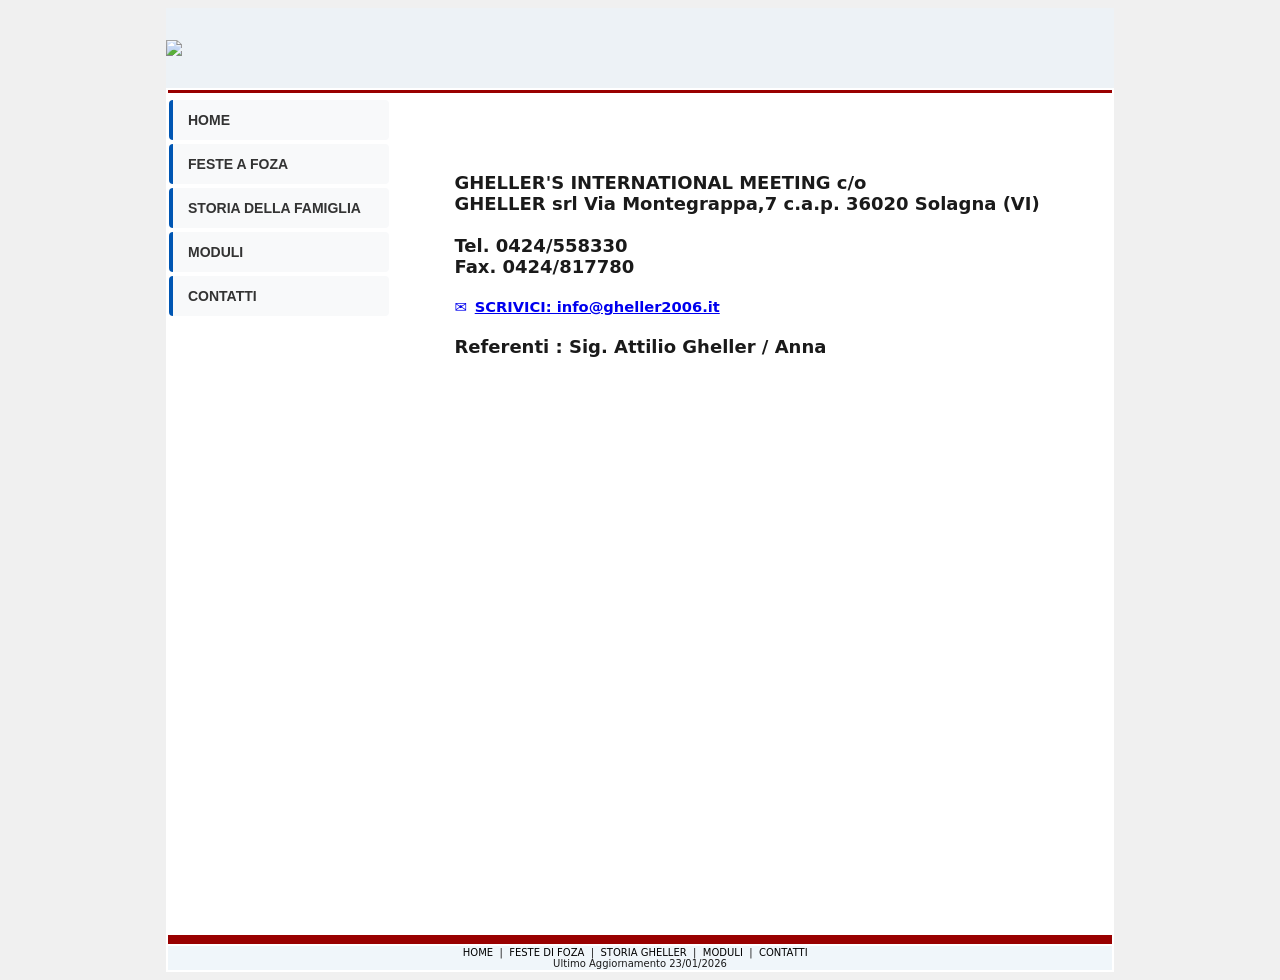
==== contatti.html @ f378d57a "Add files via upload" ====
<html>
<head>
<link rel="stylesheet" type="text/css" href="main.css">
<script type="text/javascript" src="/gheller/j/gm.js"></script>
<script type="text/javascript" src="</gheller/j/script.js"></script>
<script type="text/javascript" src="/gheller/j/scroller.js"></script>
<title>Contatti</title>
<meta http-equiv="Content-Type" content="text/html; charset=utf-8">
<meta http-equiv="cache-control" content="max-age=0" />
<meta http-equiv="cache-control" content="no-cache" />
<meta http-equiv="expires" content="0" />
<meta http-equiv="expires" content="Tue, 01 Jan 1980 1:00:00 GMT" />
<meta http-equiv="pragma" content="no-cache" />
</head>

<body bgcolor="#F0F0F0">
	<!-- logo -->
	<table align="center" width="75%" border="0" cellspacing="0"
		cellpadding="0" bgcolor="#FFFFFF" bordercolor="#FFFFFF">
		<tr height="80" bgcolor="#EDF2F6">
			<td colspan="2" align="left"><img
				src="Images/logowide_gheller_left.jpg"></td>
			<td colspan="2" bgcolor="#EDF2F6"></td>
		</tr>
	</table>
	<table align="center" width="75%" height="100%" border="0"
		bgcolor="#FFFFFF" bordercolor="#FFFFFF">
		<tr>
			<td bgcolor="#990000" height="3" colspan="4"></td>
		</tr>
		<tr>
			<td width="200" valign="top" bgcolor="#FFFFFF" bordercolor="#FFFFFF">
<!-- MENU -->
				<table border="0" width="220" cellspacing="0" cellpadding="0" style="font-family: 'Segoe UI', Arial, sans-serif; border-collapse: separate; border-spacing: 0 4px;">
    
				    <tr>
				        <td align="left" bgcolor="#f8f9fa" 
				            style="padding: 0; border-left: 4px solid #0056b3; border-radius: 4px; transition: 0.2s;" 
				            onmouseover="this.style.backgroundColor='#e9ecef'; this.style.borderLeftColor='#003d7a'" 
				            onmouseout="this.style.backgroundColor='#f8f9fa'; this.style.borderLeftColor='#0056b3'">
				            <a href="index.html" style="text-decoration: none; color: #333; font-size: 14px; font-weight: bold; display: block; padding: 12px 15px; width: 100%;">
				                HOME
				            </a>
				        </td>
				    </tr>
				
				    <tr>
				        <td align="left" bgcolor="#f8f9fa" 
				            style="padding: 0; border-left: 4px solid #0056b3; border-radius: 4px; transition: 0.2s;" 
				            onmouseover="this.style.backgroundColor='#e9ecef'; this.style.borderLeftColor='#003d7a'" 
				            onmouseout="this.style.backgroundColor='#f8f9fa'; this.style.borderLeftColor='#0056b3'">
				            <a href="feste.html" style="text-decoration: none; color: #333; font-size: 14px; font-weight: bold; display: block; padding: 12px 15px; width: 100%;">
				                FESTE A FOZA
				            </a>
				        </td>
				    </tr>
				
				    <tr>
				        <td align="left" bgcolor="#f8f9fa" 
				            style="padding: 0; border-left: 4px solid #0056b3; border-radius: 4px; transition: 0.2s;" 
				            onmouseover="this.style.backgroundColor='#e9ecef'; this.style.borderLeftColor='#003d7a'" 
				            onmouseout="this.style.backgroundColor='#f8f9fa'; this.style.borderLeftColor='#0056b3'">
				            <a href="storiaGheller.html" style="text-decoration: none; color: #333; font-size: 14px; font-weight: bold; display: block; padding: 12px 15px; width: 100%;">
				                STORIA DELLA FAMIGLIA
				            </a>
				        </td>
				    </tr>
				
				    <tr>
				        <td align="left" bgcolor="#f8f9fa" 
				            style="padding: 0; border-left: 4px solid #0056b3; border-radius: 4px; transition: 0.2s;" 
				            onmouseover="this.style.backgroundColor='#e9ecef'; this.style.borderLeftColor='#003d7a'" 
				            onmouseout="this.style.backgroundColor='#f8f9fa'; this.style.borderLeftColor='#0056b3'">
				            <a href="moduli.html" style="text-decoration: none; color: #333; font-size: 14px; font-weight: bold; display: block; padding: 12px 15px; width: 100%;">
				                MODULI
				            </a>
				        </td>
				    </tr>
				
				    <tr>
				        <td align="left" bgcolor="#f8f9fa" 
				            style="padding: 0; border-left: 4px solid #0056b3; border-radius: 4px; transition: 0.2s;" 
				            onmouseover="this.style.backgroundColor='#e9ecef'; this.style.borderLeftColor='#003d7a'" 
				            onmouseout="this.style.backgroundColor='#f8f9fa'; this.style.borderLeftColor='#0056b3'">
				            <a href="contatti.html" style="text-decoration: none; color: #333; font-size: 14px; font-weight: bold; display: block; padding: 12px 15px; width: 100%;">
				                CONTATTI
				            </a>
				        </td>
				    </tr>
				</table>
<!-- FINE MENU -->				
			</td>
			<td width="5%" bgcolor="#FFFFFF" bordercolor="#FFFFFF" />
			<td width="65%" valign="top" align="left" font
				background="Images/carta intestata foza gray.jpg"><br> <br>
				<br> <br> <font size="4"><strong>GHELLER'S
						INTERNATIONAL MEETING c/o <br> GHELLER srl Via Montegrappa,7
						c.a.p. 36020 Solagna (VI) <br> <br> Tel. 0424/558330 <br />
						Fax. 0424/817780 <br><br>
						<a href="mailto:info@gheller2006.it" style="text-decoration: none; font-family: system-ui, sans-serif; color: #0000ee; display: inline-flex; align-items: center; font-size: 11pt;">
    <span style="margin-right: 8px; text-decoration: none;">✉️</span>
    <span style="text-decoration: underline;">SCRIVICI: info@gheller2006.it</span>
</a>
						<br /> <br />
						Referenti : Sig. Attilio Gheller / Anna
				</strong> </font></td>
			<td width="5%" valign="top" bgcolor='#ffffff' />
		</tr>
		<tr>
			<td bgcolor="#990000" height="1%" colspan="4"></td>
		</tr>

		<!-- Footer -->
		<tr>
			<td height="1%" colspan="4" align="center" bgcolor="#f0f6fa"><font
				size='1'> <a href="index.html">HOME</a>&nbsp; |&nbsp; <a
					href="feste.html"> FESTE DI FOZA</a>&nbsp; |&nbsp; <a
					href="storiagheller.html"> STORIA GHELLER</a>&nbsp; |&nbsp; <a
					href="moduli.html">MODULI</a>&nbsp; |&nbsp; <a href="contatti.html">CONTATTI</a>&nbsp;
					&nbsp; <br> Ultimo Aggiornamento 23/01/2026
			</font></td>
		</tr>
	</table>
</body>
</html>
---- main.css ----
/* Font Moderno e Base */
body {
  font-family: system-ui, -apple-system, "Segoe UI", Roboto, sans-serif;
  font-size: 14px; /* Circa 10.5pt, molto più leggibile */
  color: #1a1a1a;
  line-height: 1.5;
}

/* Gestione Link Globale */
a {
  text-decoration: none;
  transition: color 0.2s ease;
}

a:link, a:visited {
  color: #000000;
}

a:hover, a:active {
  color: #2765a1;
}

/* Classi specifiche per i link (Refactoring) */
.link1 td, .link1 body { color: #1a1a1a; }
.link1 a { text-decoration: underline; }
.link1 a:link, .link1 a:visited { color: #1a1a1a; }
.link1 a:hover { color: #000000; }
.link1 a:active { color: #990000; }

.link2 td, .link2 body { color: #000000; }
.link2 a { text-decoration: underline; }
.link2 a:link { color: #3366FF; }
.link2 a:hover { color: #c0c0c0; }
.link2 a:active { color: #990000; }

/* Input e Pulsanti */
input.pulsante {
  background: #f4f4f4;
  height: 28px; /* Leggermente più alto per il touch */
  padding: 0 15px;
  font-size: 13px;
  font-family: inherit;
  color: #000000;
  border: 1px solid #ccc;
  border-radius: 4px; /* Angoli leggermente smussati */
  cursor: pointer;
  transition: all 0.2s;
}

input.pulsante:hover {
  background: #e0e0e0;
  border-color: #888;
}

/* Bordi */
#bordo, #bordoBordeaux {
  border: 1px solid #990000;
}

#bordoWhite {
  border: 3px solid #ffffff;
  box-shadow: 0 2px 5px rgba(0,0,0,0.1); /* Aggiunge profondità */
}

/* Sfondi e Layout */
.tabellaEsterna {
  background: white url('images/carta intestata foza gray.jpg') no-repeat;
  background-size: cover; /* Assicura che l'immagine scali bene */
}

#immagineMenu { background: white url('images/tablewww.jpg') no-repeat; }
#immagineMenuBottom { background: white url('images/tablewww_bottom.jpg') no-repeat; }

/* Scroller e Controlli */
#scroller {
  position: relative;
  overflow: hidden;
  width: 100%;
  border: 1px solid #ddd;
  border-radius: 8px;
}

#controls {
  display: none;
  text-align: center;
  padding: 10px;
}

#tag {
  margin: 5px 0;
  color: #333;
}

/* Utility classes */
.myStyle {
  width: 100%;
  height: 100%;
}

#underline { 
  text-decoration: underline; 
}

h1 {
	
color: #327cab;	
}
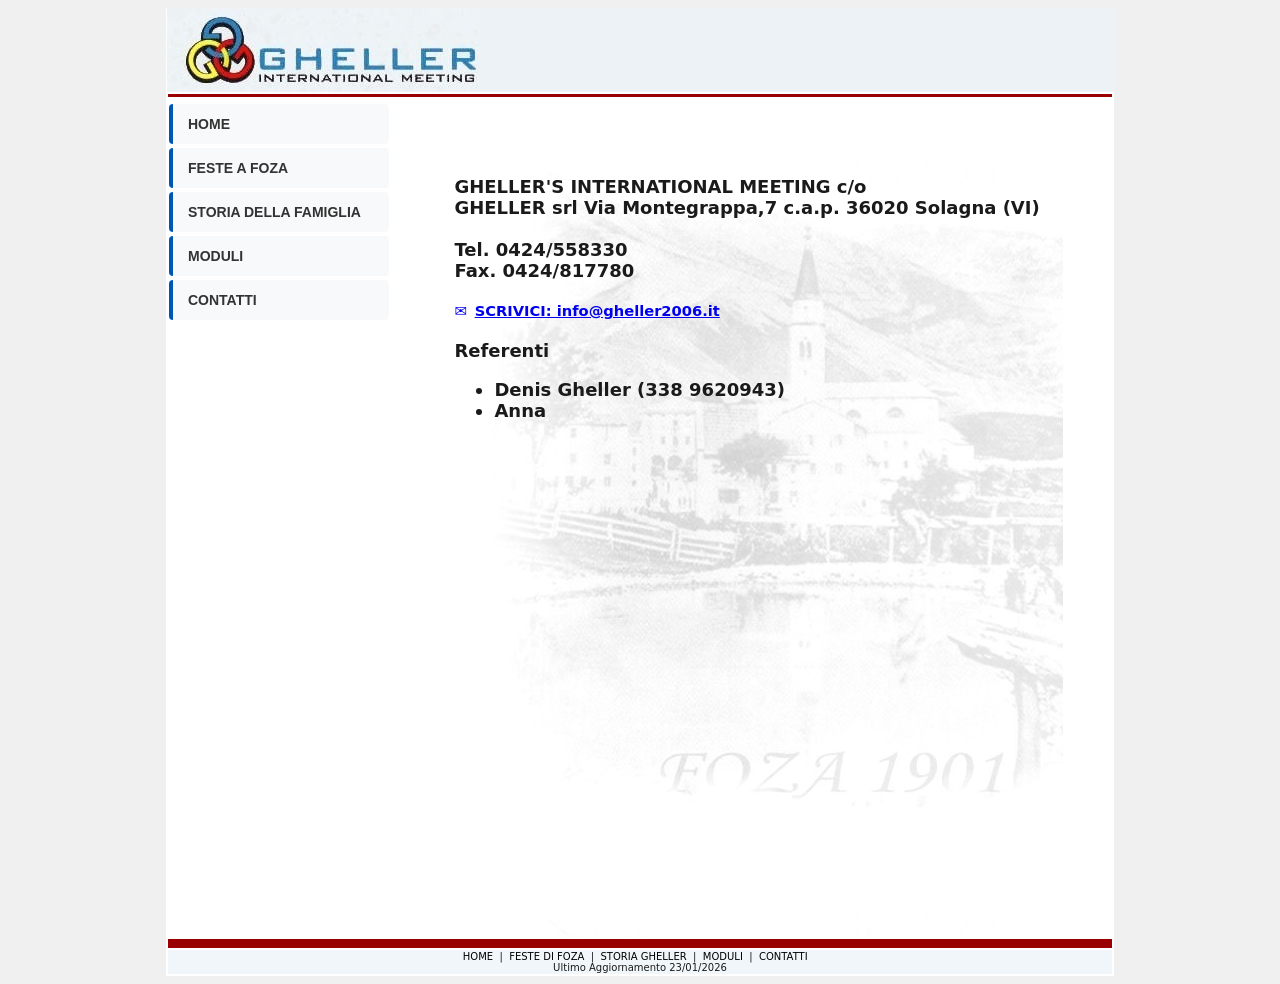
==== commit a175c2f5: "Add files via upload" ====
--- a/contatti.html
+++ b/contatti.html
@@ -102,7 +102,11 @@
     <span style="text-decoration: underline;">SCRIVICI: info@gheller2006.it</span>
 </a>
 						<br /> <br />
-						Referenti : Sig. Attilio Gheller / Anna
+						Referenti
+						<ul> 
+							<li>Denis Gheller (338 9620943)</li>
+							<li>Anna</li>
+						</ul>	
 				</strong> </font></td>
 			<td width="5%" valign="top" bgcolor='#ffffff' />
 		</tr>
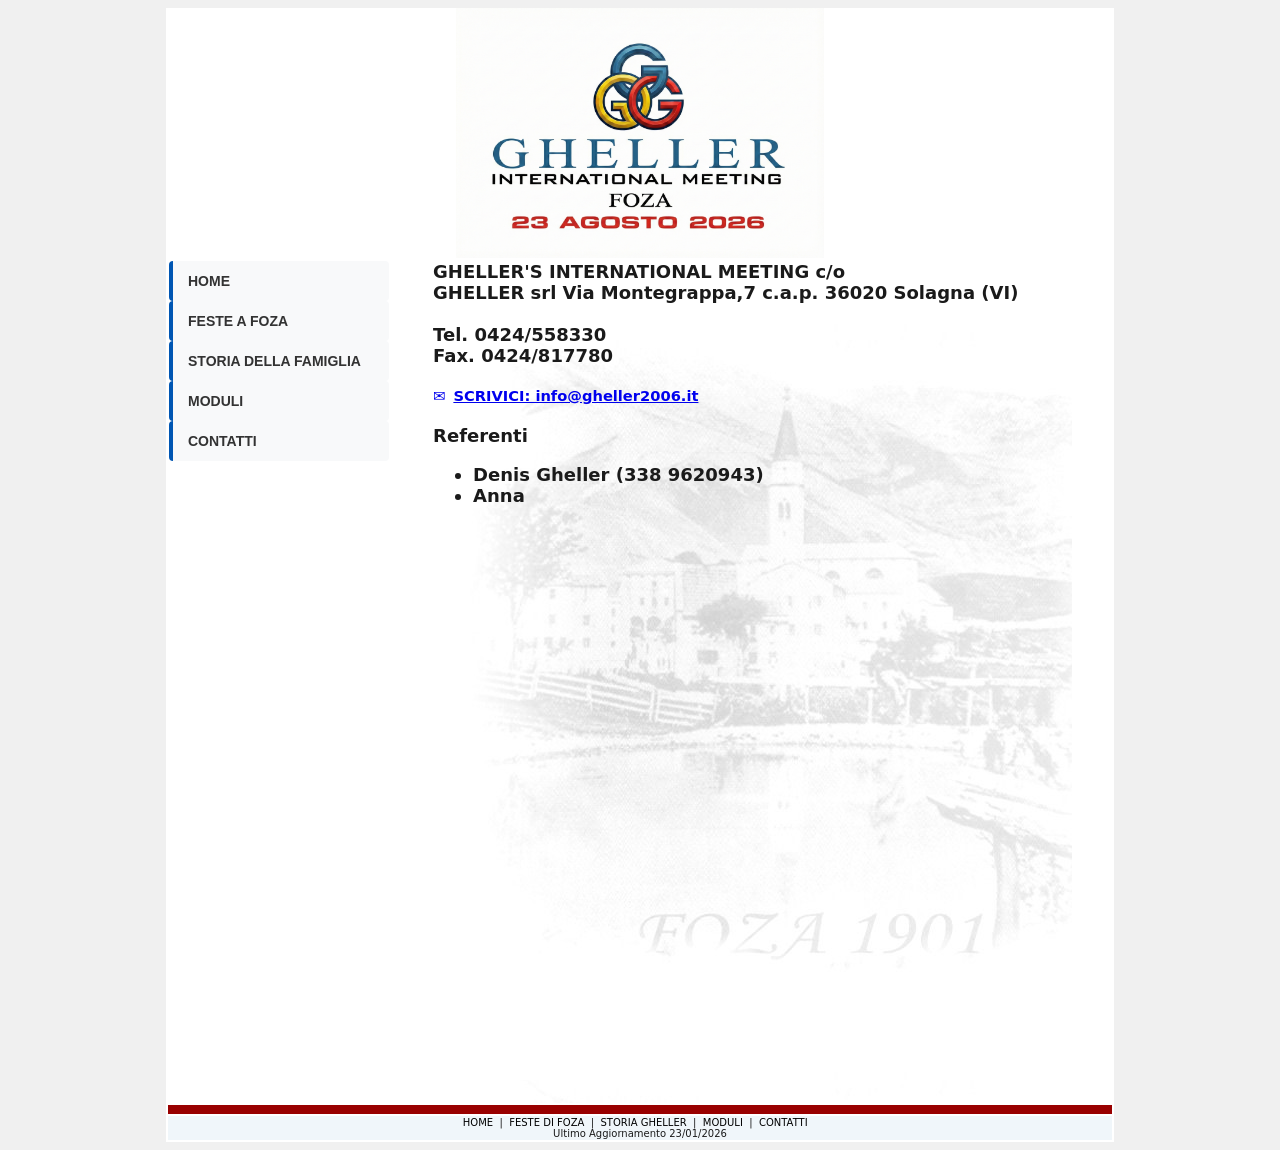
==== commit 096b9fc7: "Add files via upload" ====
--- a/contatti.html
+++ b/contatti.html
@@ -14,24 +14,19 @@
 </head>
 
 <body bgcolor="#F0F0F0">
-	<!-- logo -->
-	<table align="center" width="75%" border="0" cellspacing="0"
-		cellpadding="0" bgcolor="#FFFFFF" bordercolor="#FFFFFF">
-		<tr height="80" bgcolor="#EDF2F6">
-			<td colspan="2" align="left"><img
-				src="Images/logowide_gheller_left.jpg"></td>
-			<td colspan="2" bgcolor="#EDF2F6"></td>
+<!-- logo -->
+	<table align="center" width="75%"  border="0" cellspacing="0" cellpadding="0"	bgcolor="#FFFFFF" bordercolor="#FFFFFF">
+		<tr height="80" bgcolor="#EDF2F6" >
+			<td colspan="2" align="center" style="background-color: white;">
+				<img style="height: 250px" src="Images/logo_2026_2.png"  >
+			</td>
 		</tr>
 	</table>
-	<table align="center" width="75%" height="100%" border="0"
-		bgcolor="#FFFFFF" bordercolor="#FFFFFF">
-		<tr>
-			<td bgcolor="#990000" height="3" colspan="4"></td>
-		</tr>
+	<table align="center" width="75%" height="100%" border="0"	bgcolor="#FFFFFF" bordercolor="#FFFFFF">
 		<tr>
 			<td width="200" valign="top" bgcolor="#FFFFFF" bordercolor="#FFFFFF">
 <!-- MENU -->
-				<table border="0" width="220" cellspacing="0" cellpadding="0" style="font-family: 'Segoe UI', Arial, sans-serif; border-collapse: separate; border-spacing: 0 4px;">
+				<table border="0" width="220" cellspacing="0" cellpadding="0" style="font-family: 'Segoe UI', Arial, sans-serif; ">
     
 				    <tr>
 				        <td align="left" bgcolor="#f8f9fa" 
@@ -91,9 +86,10 @@
 <!-- FINE MENU -->				
 			</td>
 			<td width="5%" bgcolor="#FFFFFF" bordercolor="#FFFFFF" />
-			<td width="65%" valign="top" align="left" font
-				background="Images/carta intestata foza gray.jpg"><br> <br>
-				<br> <br> <font size="4"><strong>GHELLER'S
+			<td width="80%" valign="top" align="left" font
+				background="Images/carta intestata foza gray.jpg">
+				
+					<font size="4"><strong>GHELLER'S
 						INTERNATIONAL MEETING c/o <br> GHELLER srl Via Montegrappa,7
 						c.a.p. 36020 Solagna (VI) <br> <br> Tel. 0424/558330 <br />
 						Fax. 0424/817780 <br><br>
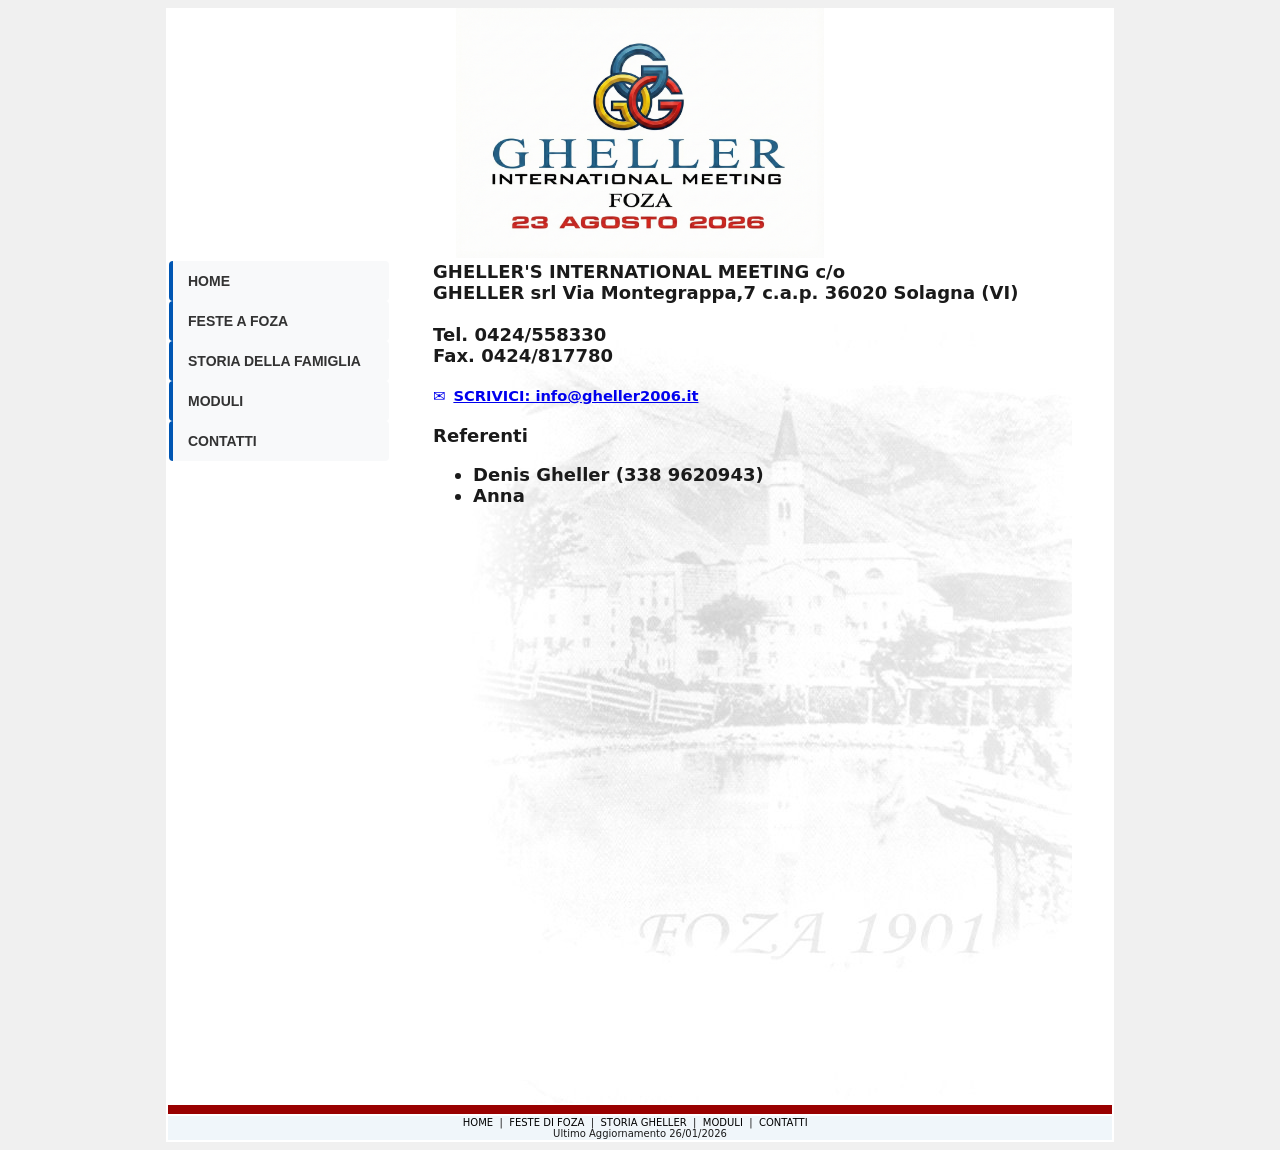
==== commit 80a941dc: "Add files via upload" ====
--- a/contatti.html
+++ b/contatti.html
@@ -117,7 +117,7 @@
 					href="feste.html"> FESTE DI FOZA</a>&nbsp; |&nbsp; <a
 					href="storiagheller.html"> STORIA GHELLER</a>&nbsp; |&nbsp; <a
 					href="moduli.html">MODULI</a>&nbsp; |&nbsp; <a href="contatti.html">CONTATTI</a>&nbsp;
-					&nbsp; <br> Ultimo Aggiornamento 23/01/2026
+					&nbsp; <br> Ultimo Aggiornamento 26/01/2026
 			</font></td>
 		</tr>
 	</table>
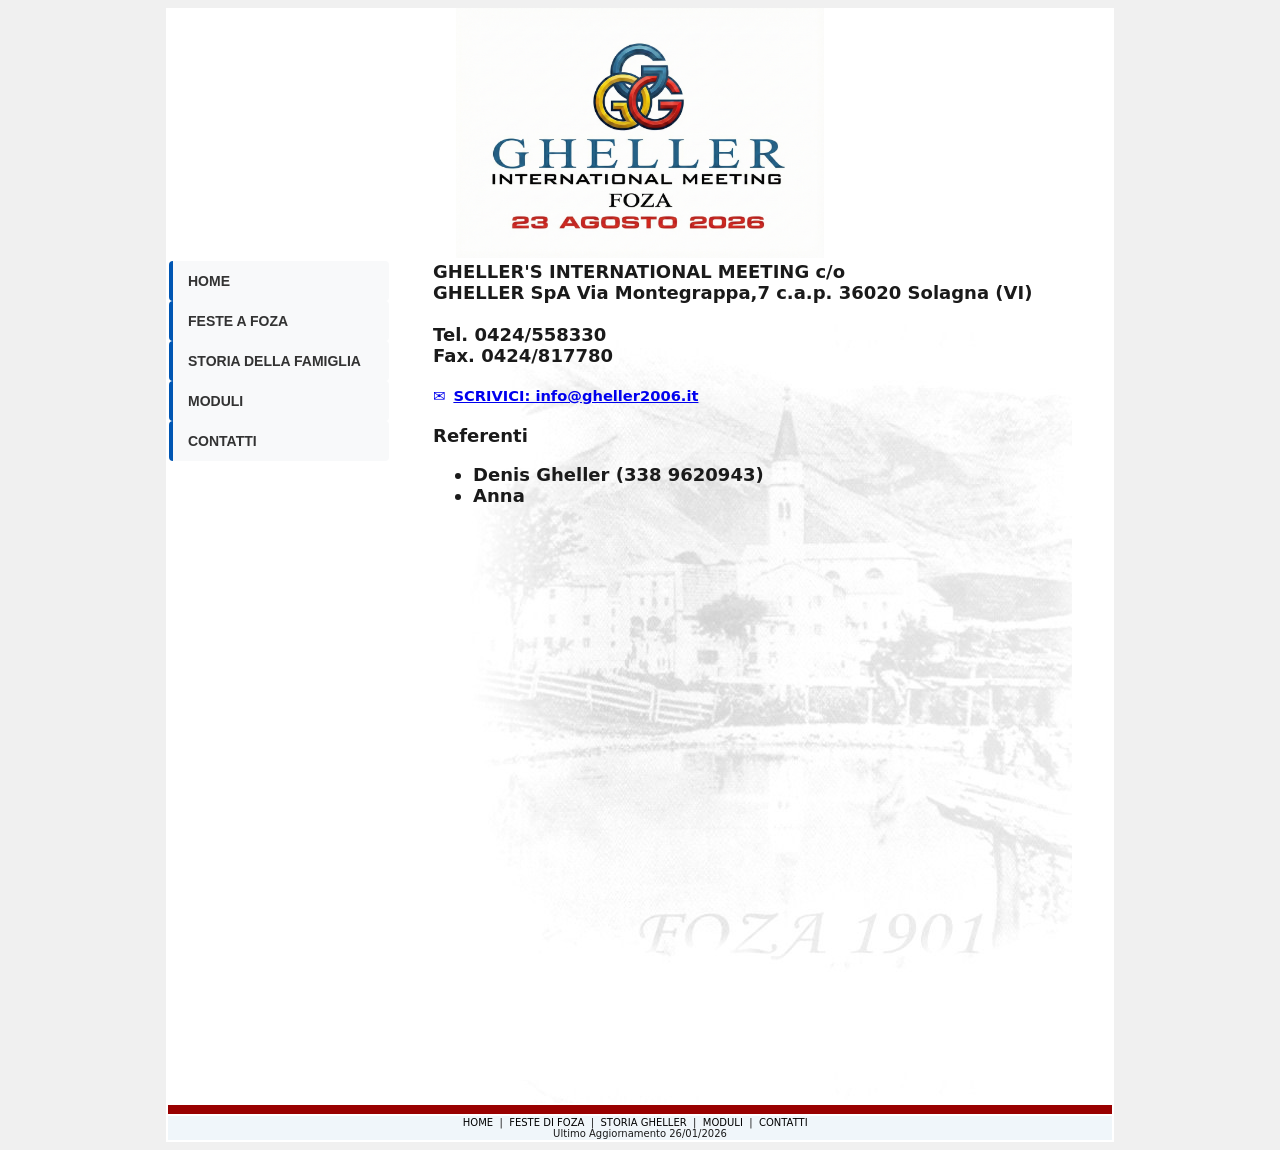
==== commit 8382265e: "Add files via upload" ====
--- a/contatti.html
+++ b/contatti.html
@@ -90,7 +90,7 @@
 				background="Images/carta intestata foza gray.jpg">
 				
 					<font size="4"><strong>GHELLER'S
-						INTERNATIONAL MEETING c/o <br> GHELLER srl Via Montegrappa,7
+						INTERNATIONAL MEETING c/o <br> GHELLER SpA Via Montegrappa,7
 						c.a.p. 36020 Solagna (VI) <br> <br> Tel. 0424/558330 <br />
 						Fax. 0424/817780 <br><br>
 						<a href="mailto:info@gheller2006.it" style="text-decoration: none; font-family: system-ui, sans-serif; color: #0000ee; display: inline-flex; align-items: center; font-size: 11pt;">
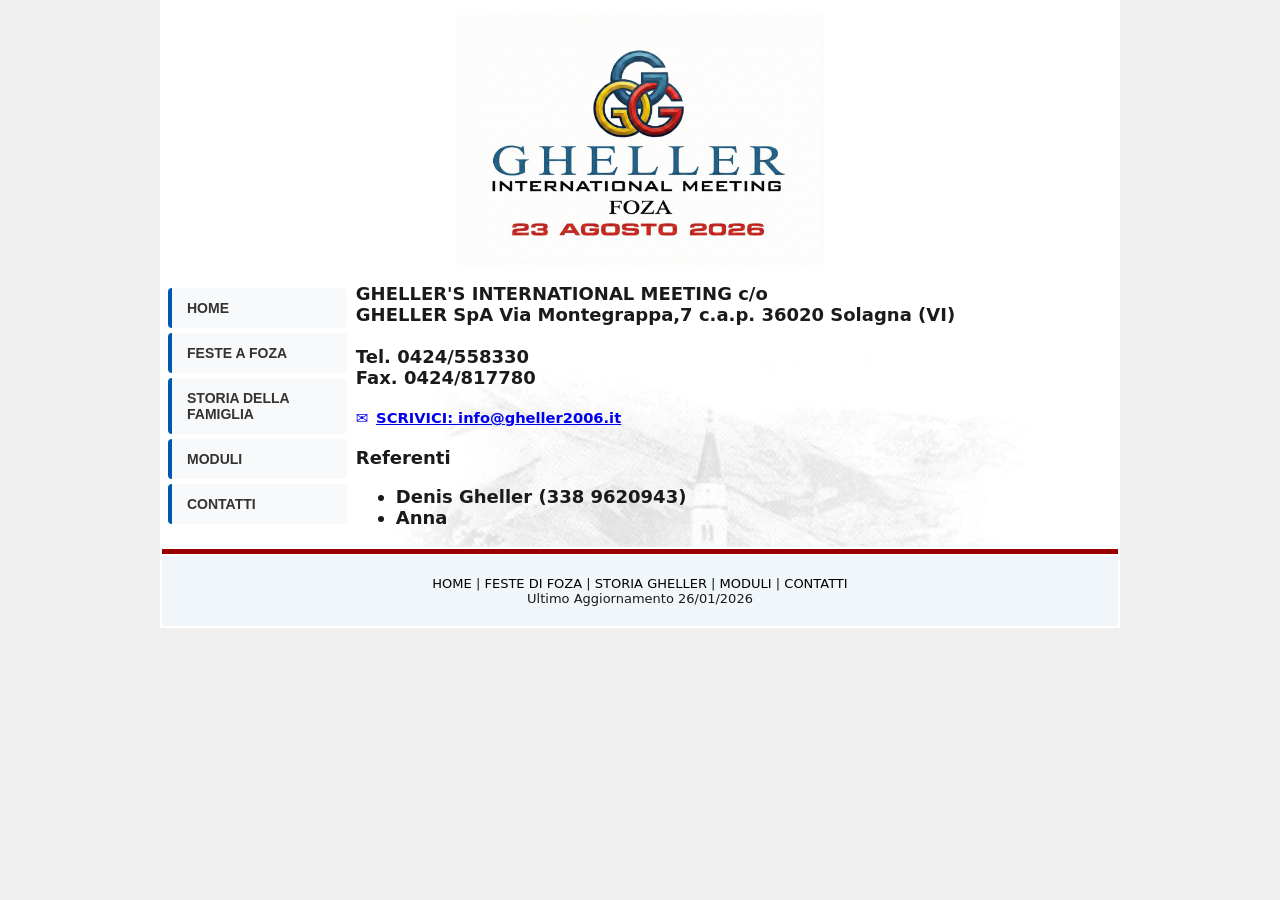
==== commit 8abdfb2b: "Add files via upload" ====
--- a/contatti.html
+++ b/contatti.html
@@ -1,125 +1,148 @@
 <html>
 <head>
-<link rel="stylesheet" type="text/css" href="main.css">
-<script type="text/javascript" src="/gheller/j/gm.js"></script>
-<script type="text/javascript" src="</gheller/j/script.js"></script>
-<script type="text/javascript" src="/gheller/j/scroller.js"></script>
-<title>Contatti</title>
-<meta http-equiv="Content-Type" content="text/html; charset=utf-8">
-<meta http-equiv="cache-control" content="max-age=0" />
-<meta http-equiv="cache-control" content="no-cache" />
-<meta http-equiv="expires" content="0" />
-<meta http-equiv="expires" content="Tue, 01 Jan 1980 1:00:00 GMT" />
-<meta http-equiv="pragma" content="no-cache" />
+	<link rel="stylesheet" type="text/css" href="main.css">
+	<script type="text/javascript" src="/gheller/j/gm.js"></script>
+	<script type="text/javascript" src="</gheller/j/script.js"></script>
+	<script type="text/javascript" src="/gheller/j/scroller.js"></script>
+	<title>Storia Gheller</title>
+	<meta http-equiv="Content-Type"  content="text/html; charset=utf-8">
+    
+    <meta name="viewport" content="width=device-width, initial-scale=1.0">
+    <style>
+        @media only screen and (max-width: 850px) {
+            /* Forza le tabelle a occupare tutto lo schermo */
+            table[width="75%"], table { width: 100% !important; table-layout: auto !important; }
+            
+            /* Incolonna Logo, Menu e Testo uno sotto l'altro */
+            tr, td { 
+                display: block !important; 
+                width: 100% !important; 
+                position: relative !important;
+                box-sizing: border-box !important;
+            }
+
+            /* Nasconde le celle vuote di margine laterale */
+            td[width="5%"] { display: none !important; }
+
+            /* Logo: centrato */
+            img[src*="logo_2026_2.png"] { 
+                height: auto !important; 
+                max-width: 85% !important; 
+                margin: 10px auto !important;
+                display: block;
+            }
+
+            /* Menu: Pulsanti larghi e facili da cliccare */
+            td[width="200"] { padding: 10px !important; }
+            td[width="200"] table { width: 100% !important; }
+            
+            /* Contenuto: Rimuove lo sfondo pesante e aggiunge aria al testo */
+            td[width="80%"] { 
+                background-image: none !important; 
+                padding: 20px !important;
+                background-color: #FFFFFF;
+            }
+
+            /* Immagini: le incolonna sotto al testo */
+            td[width="60%"], td[width="40%"] { 
+                width: 100% !important; 
+                text-align: center !important;
+            }
+            
+            img { 
+                max-width: 100% !important; 
+                height: auto !important; 
+                margin-bottom: 20px !important;
+                border-radius: 8px;
+            }
+            
+            h1 { font-size: 1.6em !important; text-align: center; }
+        }
+    </style>
+
+	<meta http-equiv="cache-control" content="max-age=0" />
+	<meta http-equiv="cache-control" content="no-cache" />
+	<meta http-equiv="expires" content="0" />
+	<meta http-equiv="expires" content="Tue, 01 Jan 1980 1:00:00 GMT" />
+	<meta http-equiv="pragma" content="no-cache" />
 </head>
 
-<body bgcolor="#F0F0F0">
-<!-- logo -->
-	<table align="center" width="75%"  border="0" cellspacing="0" cellpadding="0"	bgcolor="#FFFFFF" bordercolor="#FFFFFF">
-		<tr height="80" bgcolor="#EDF2F6" >
-			<td colspan="2" align="center" style="background-color: white;">
-				<img style="height: 250px" src="Images/logo_2026_2.png"  >
+<body bgcolor="#F0F0F0" style="margin:0; padding:0;">
+	<table align="center" width="75%" border="0" cellspacing="0" cellpadding="0" bgcolor="#FFFFFF">
+		<tr bgcolor="#EDF2F6">
+			<td align="center" style="background-color: white; padding: 15px;">
+				<img style="height: 250px" src="Images/logo_2026_2.png">
 			</td>
 		</tr>
 	</table>
-	<table align="center" width="75%" height="100%" border="0"	bgcolor="#FFFFFF" bordercolor="#FFFFFF">
+
+	<table align="center" width="75%" border="0" bgcolor="#FFFFFF">
 		<tr>
-			<td width="200" valign="top" bgcolor="#FFFFFF" bordercolor="#FFFFFF">
-<!-- MENU -->
-				<table border="0" width="220" cellspacing="0" cellpadding="0" style="font-family: 'Segoe UI', Arial, sans-serif; ">
-    
+			<td width="200" valign="top" bgcolor="#FFFFFF">
+				<table border="0" width="100%" cellspacing="5" cellpadding="0" style="font-family: 'Segoe UI', Arial, sans-serif;">
 				    <tr>
-				        <td align="left" bgcolor="#f8f9fa" 
-				            style="padding: 0; border-left: 4px solid #0056b3; border-radius: 4px; transition: 0.2s;" 
-				            onmouseover="this.style.backgroundColor='#e9ecef'; this.style.borderLeftColor='#003d7a'" 
-				            onmouseout="this.style.backgroundColor='#f8f9fa'; this.style.borderLeftColor='#0056b3'">
-				            <a href="index.html" style="text-decoration: none; color: #333; font-size: 14px; font-weight: bold; display: block; padding: 12px 15px; width: 100%;">
-				                HOME
-				            </a>
+				        <td bgcolor="#f8f9fa" style="border-left: 4px solid #0056b3; border-radius: 4px;">
+				            <a href="index.html" style="text-decoration: none; color: #333; font-size: 14px; font-weight: bold; display: block; padding: 12px 15px;">HOME</a>
 				        </td>
 				    </tr>
-				
 				    <tr>
-				        <td align="left" bgcolor="#f8f9fa" 
-				            style="padding: 0; border-left: 4px solid #0056b3; border-radius: 4px; transition: 0.2s;" 
-				            onmouseover="this.style.backgroundColor='#e9ecef'; this.style.borderLeftColor='#003d7a'" 
-				            onmouseout="this.style.backgroundColor='#f8f9fa'; this.style.borderLeftColor='#0056b3'">
-				            <a href="feste.html" style="text-decoration: none; color: #333; font-size: 14px; font-weight: bold; display: block; padding: 12px 15px; width: 100%;">
-				                FESTE A FOZA
-				            </a>
+				        <td bgcolor="#f8f9fa" style="border-left: 4px solid #0056b3; border-radius: 4px;">
+				            <a href="feste.html" style="text-decoration: none; color: #333; font-size: 14px; font-weight: bold; display: block; padding: 12px 15px;">FESTE A FOZA</a>
 				        </td>
 				    </tr>
-				
 				    <tr>
-				        <td align="left" bgcolor="#f8f9fa" 
-				            style="padding: 0; border-left: 4px solid #0056b3; border-radius: 4px; transition: 0.2s;" 
-				            onmouseover="this.style.backgroundColor='#e9ecef'; this.style.borderLeftColor='#003d7a'" 
-				            onmouseout="this.style.backgroundColor='#f8f9fa'; this.style.borderLeftColor='#0056b3'">
-				            <a href="storiaGheller.html" style="text-decoration: none; color: #333; font-size: 14px; font-weight: bold; display: block; padding: 12px 15px; width: 100%;">
-				                STORIA DELLA FAMIGLIA
-				            </a>
+				        <td bgcolor="#f8f9fa" style="border-left: 4px solid #0056b3; border-radius: 4px;">
+				            <a href="storiaGheller.html" style="text-decoration: none; color: #333; font-size: 14px; font-weight: bold; display: block; padding: 12px 15px;">STORIA DELLA FAMIGLIA</a>
 				        </td>
 				    </tr>
-				
 				    <tr>
-				        <td align="left" bgcolor="#f8f9fa" 
-				            style="padding: 0; border-left: 4px solid #0056b3; border-radius: 4px; transition: 0.2s;" 
-				            onmouseover="this.style.backgroundColor='#e9ecef'; this.style.borderLeftColor='#003d7a'" 
-				            onmouseout="this.style.backgroundColor='#f8f9fa'; this.style.borderLeftColor='#0056b3'">
-				            <a href="moduli.html" style="text-decoration: none; color: #333; font-size: 14px; font-weight: bold; display: block; padding: 12px 15px; width: 100%;">
-				                MODULI
-				            </a>
+				        <td bgcolor="#f8f9fa" style="border-left: 4px solid #0056b3; border-radius: 4px;">
+				            <a href="moduli.html" style="text-decoration: none; color: #333; font-size: 14px; font-weight: bold; display: block; padding: 12px 15px;">MODULI</a>
 				        </td>
 				    </tr>
-				
 				    <tr>
-				        <td align="left" bgcolor="#f8f9fa" 
-				            style="padding: 0; border-left: 4px solid #0056b3; border-radius: 4px; transition: 0.2s;" 
-				            onmouseover="this.style.backgroundColor='#e9ecef'; this.style.borderLeftColor='#003d7a'" 
-				            onmouseout="this.style.backgroundColor='#f8f9fa'; this.style.borderLeftColor='#0056b3'">
-				            <a href="contatti.html" style="text-decoration: none; color: #333; font-size: 14px; font-weight: bold; display: block; padding: 12px 15px; width: 100%;">
-				                CONTATTI
-				            </a>
+				        <td bgcolor="#f8f9fa" style="border-left: 4px solid #0056b3; border-radius: 4px;">
+				            <a href="contatti.html" style="text-decoration: none; color: #333; font-size: 14px; font-weight: bold; display: block; padding: 12px 15px;">CONTATTI</a>
 				        </td>
 				    </tr>
 				</table>
-<!-- FINE MENU -->				
 			</td>
-			<td width="5%" bgcolor="#FFFFFF" bordercolor="#FFFFFF" />
-			<td width="80%" valign="top" align="left" font
-				background="Images/carta intestata foza gray.jpg">
-				
-					<font size="4"><strong>GHELLER'S
-						INTERNATIONAL MEETING c/o <br> GHELLER SpA Via Montegrappa,7
-						c.a.p. 36020 Solagna (VI) <br> <br> Tel. 0424/558330 <br />
-						Fax. 0424/817780 <br><br>
-						<a href="mailto:info@gheller2006.it" style="text-decoration: none; font-family: system-ui, sans-serif; color: #0000ee; display: inline-flex; align-items: center; font-size: 11pt;">
-    <span style="margin-right: 8px; text-decoration: none;">✉️</span>
-    <span style="text-decoration: underline;">SCRIVICI: info@gheller2006.it</span>
-</a>
-						<br /> <br />
-						Referenti
-						<ul> 
+
+			 <td width="80%" valign="top" align="left" font
+				background="Images/carta intestata foza gray.jpg"><font
+				size="4"><strong>GHELLER'S INTERNATIONAL MEETING c/o
+						<br> GHELLER SpA Via Montegrappa,7 c.a.p. 36020 Solagna (VI)
+						<br> <br> Tel. 0424/558330 <br /> Fax. 0424/817780 <br>
+					<br> <a href="mailto:info@gheller2006.it"
+						style="text-decoration: none; font-family: system-ui, sans-serif; color: #0000ee; display: inline-flex; align-items: center; font-size: 11pt;">
+							<span style="margin-right: 8px; text-decoration: none;">✉️</span>
+							<span style="text-decoration: underline;">SCRIVICI:
+								info@gheller2006.it</span>
+					</a> <br /> <br /> Referenti
+						<ul>
 							<li>Denis Gheller (338 9620943)</li>
 							<li>Anna</li>
-						</ul>	
+						</ul>
 				</strong> </font></td>
-			<td width="5%" valign="top" bgcolor='#ffffff' />
+			
+			 
+			 
+			 
 		</tr>
 		<tr>
-			<td bgcolor="#990000" height="1%" colspan="4"></td>
+			<td bgcolor="#990000" height="5" colspan="4"></td>
 		</tr>
-
-		<!-- Footer -->
 		<tr>
-			<td height="1%" colspan="4" align="center" bgcolor="#f0f6fa"><font
-				size='1'> <a href="index.html">HOME</a>&nbsp; |&nbsp; <a
-					href="feste.html"> FESTE DI FOZA</a>&nbsp; |&nbsp; <a
-					href="storiagheller.html"> STORIA GHELLER</a>&nbsp; |&nbsp; <a
-					href="moduli.html">MODULI</a>&nbsp; |&nbsp; <a href="contatti.html">CONTATTI</a>&nbsp;
-					&nbsp; <br> Ultimo Aggiornamento 26/01/2026
-			</font></td>
+			<td colspan="4" align="center" bgcolor="#f0f6fa" style="padding: 20px;">
+				<font size='2'> 
+					<a href="index.html">HOME</a> | <a href="feste.html">FESTE DI FOZA</a> | <a href="storiagheller.html">STORIA GHELLER</a> | <a href="moduli.html">MODULI</a> | <a href="contatti.html">CONTATTI</a>
+					<br> Ultimo Aggiornamento 26/01/2026
+				</font>
+			</td>
 		</tr>
 	</table>
 </body>
 </html>
+
+
+			
